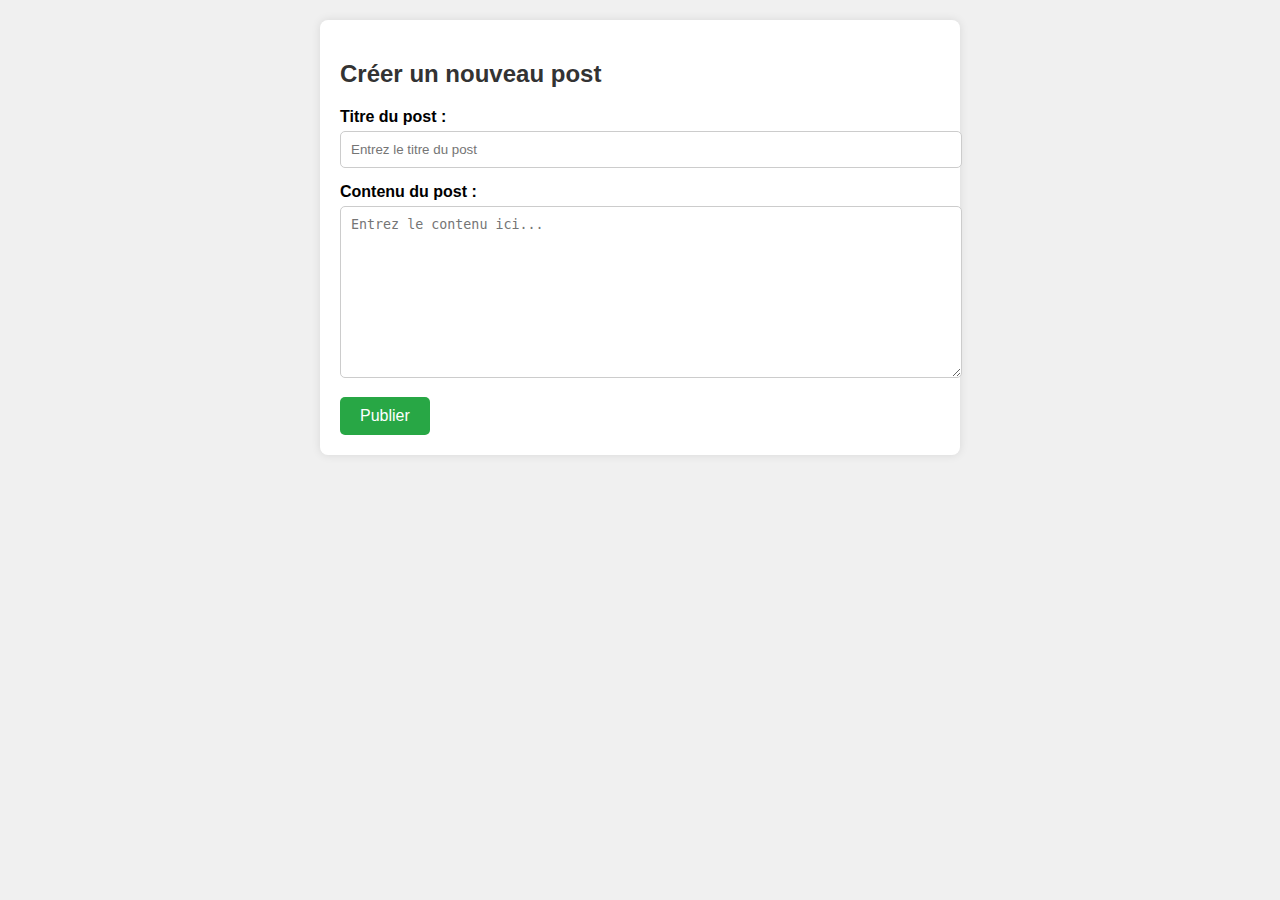
==== templates/pages/Createpost.html @ c7efcb14 "V3" ====
<!DOCTYPE html>
<html lang="fr">
<head>
    <meta charset="UTF-8">
    <meta name="viewport" content="width=device-width, initial-scale=1.0">
    <title>Créer un post</title>
    <style>
        body {
            font-family: Arial, sans-serif;
            background-color: #f0f0f0;
            margin: 0;
            padding: 20px;
        }
        .post-form {
            max-width: 600px;
            margin: 0 auto;
            background-color: #fff;
            padding: 20px;
            border-radius: 8px;
            box-shadow: 0 0 10px rgba(0, 0, 0, 0.1);
        }
        .post-form h2 {
            margin-bottom: 20px;
            color: #333;
        }
        .form-group {
            margin-bottom: 15px;
        }
        .form-group label {
            display: block;
            margin-bottom: 5px;
            font-weight: bold;
        }
        .form-group input, .form-group textarea {
            width: 100%;
            padding: 10px;
            border: 1px solid #ccc;
            border-radius: 5px;
        }
        .form-group textarea {
            resize: vertical;
            min-height: 150px;
        }
        .submit-btn {
            background-color: #28a745;
            color: #fff;
            border: none;
            padding: 10px 20px;
            border-radius: 5px;
            cursor: pointer;
            font-size: 16px;
        }
        .submit-btn:hover {
            background-color: #218838;
        }
    </style>
</head>
<body>

    <div class="post-form">
        <h2>Créer un nouveau post</h2>
        <form action="/submit-post" method="POST">
            <div class="form-group">
                <label for="title">Titre du post :</label>
                <input type="text" id="title" name="title" placeholder="Entrez le titre du post" required>
            </div>

            <div class="form-group">
                <label for="content">Contenu du post :</label>
                <textarea id="content" name="content" placeholder="Entrez le contenu ici..." required></textarea>
            </div>

            <button type="submit" class="submit-btn">Publier</button>
        </form>
    </div>

</body>
</html>
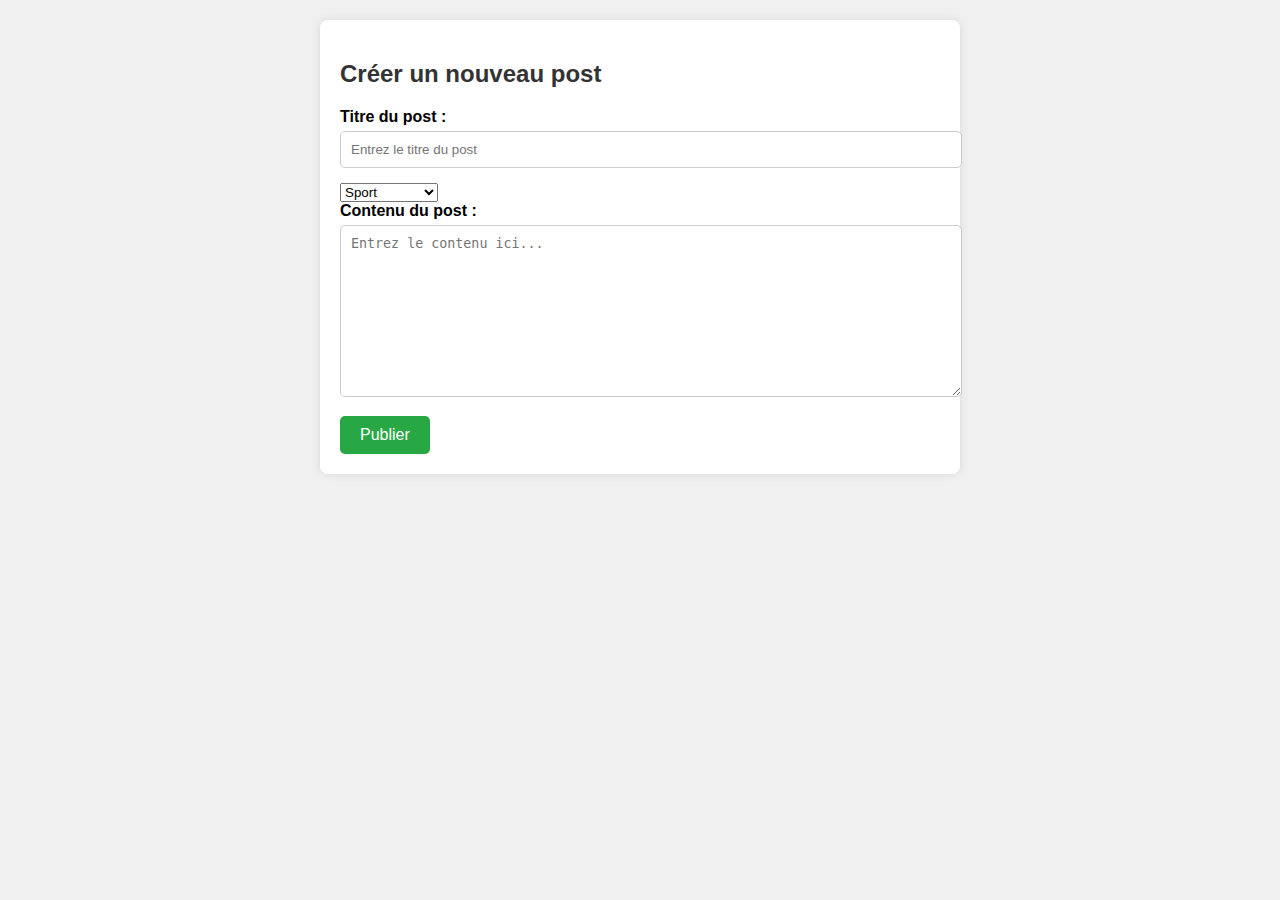
==== commit 4fbaed22: "V7" ====
--- a/templates/pages/Createpost.html
+++ b/templates/pages/Createpost.html
@@ -1,5 +1,6 @@
 <!DOCTYPE html>
 <html lang="fr">
+
 <head>
     <meta charset="UTF-8">
     <meta name="viewport" content="width=device-width, initial-scale=1.0">
@@ -11,6 +12,7 @@
             margin: 0;
             padding: 20px;
         }
+
         .post-form {
             max-width: 600px;
             margin: 0 auto;
@@ -19,28 +21,35 @@
             border-radius: 8px;
             box-shadow: 0 0 10px rgba(0, 0, 0, 0.1);
         }
+
         .post-form h2 {
             margin-bottom: 20px;
             color: #333;
         }
+
         .form-group {
             margin-bottom: 15px;
         }
+
         .form-group label {
             display: block;
             margin-bottom: 5px;
             font-weight: bold;
         }
-        .form-group input, .form-group textarea {
+
+        .form-group input,
+        .form-group textarea {
             width: 100%;
             padding: 10px;
             border: 1px solid #ccc;
             border-radius: 5px;
         }
+
         .form-group textarea {
             resize: vertical;
             min-height: 150px;
         }
+
         .submit-btn {
             background-color: #28a745;
             color: #fff;
@@ -50,11 +59,13 @@
             cursor: pointer;
             font-size: 16px;
         }
+
         .submit-btn:hover {
             background-color: #218838;
         }
     </style>
 </head>
+
 <body>
 
     <div class="post-form">
@@ -64,6 +75,12 @@
                 <label for="title">Titre du post :</label>
                 <input type="text" id="title" name="title" placeholder="Entrez le titre du post" required>
             </div>
+            <select name="category">
+                <option >Sport</option>
+                <option >Entertaiment</option>
+                <option >Food</option>
+                <option >Education</option>
+            </select>
 
             <div class="form-group">
                 <label for="content">Contenu du post :</label>
@@ -75,4 +92,5 @@
     </div>
 
 </body>
-</html>
+
+</html>